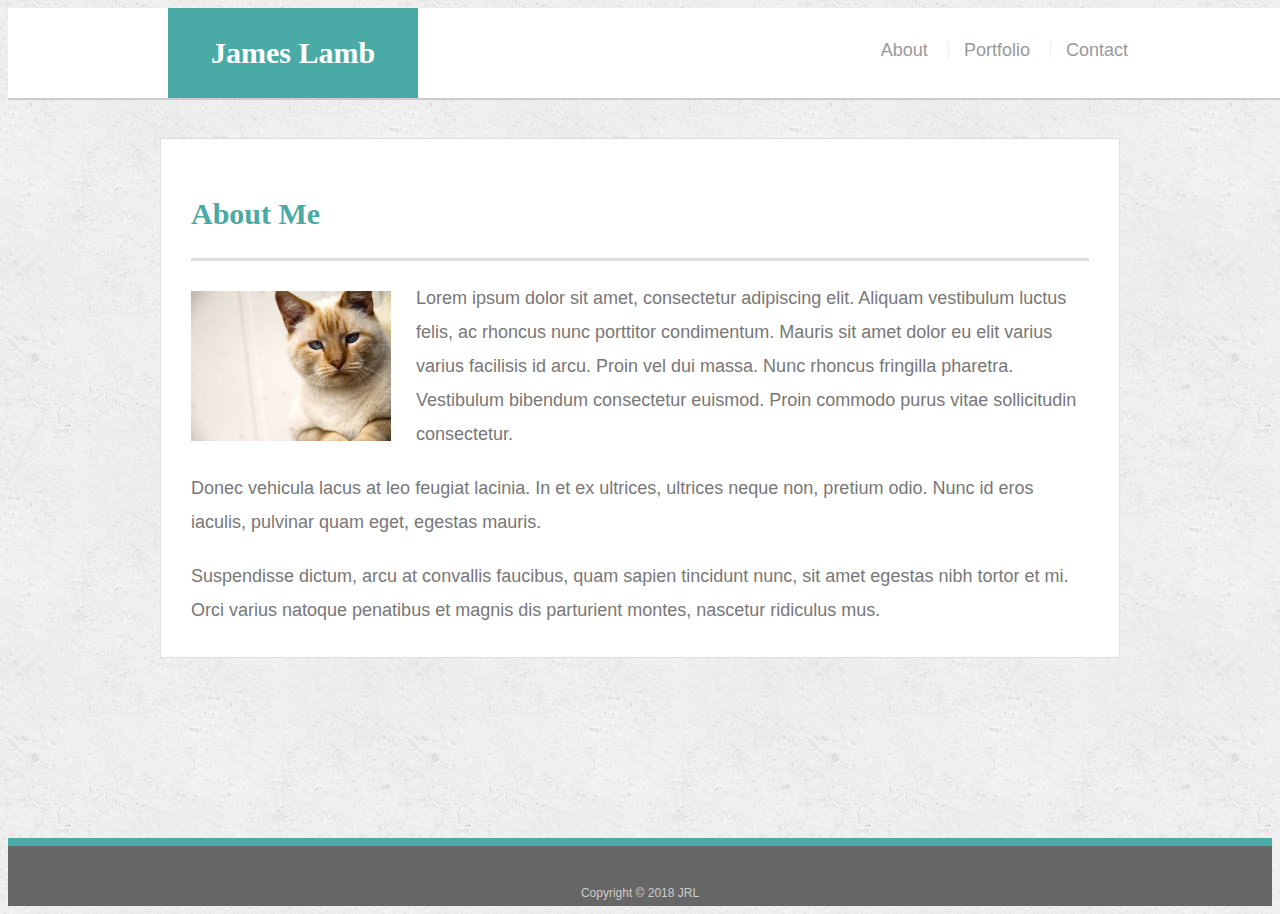
==== index.html @ ed1f26ff "uploading responsive port files" ====
<!doctype html>
<html lang="en-us">

<head>
  <meta charset="UTF-8">
  <title>About | James Lamb</title>
  <link rel="stylesheet" type="text/css" href="assets/css/style.css">
</head>

<body>

  <header id="masthead">
    <div class="container">
      <a href="index.html" id="logo">James Lamb</a>
      <nav>
        <a href="index.html">About</a>
        <a href="portfolio.html">Portfolio</a>
        <a href="contact.html">Contact</a>
      </nav>
    </div>
  </header>

  <div id="main-container" class="container">
    <section class="main-section">
      <h1>About Me</h1>

      <img src="assets/images/cat.jpg" class="auth-image" alt="Your Name">

      <p>Lorem ipsum dolor sit amet, consectetur adipiscing elit. Aliquam vestibulum luctus felis, ac rhoncus nunc porttitor condimentum. Mauris sit amet dolor eu elit varius varius facilisis id arcu. Proin vel dui massa. Nunc rhoncus fringilla pharetra. Vestibulum bibendum consectetur euismod. Proin commodo purus vitae sollicitudin consectetur.</p>

      <p>Donec vehicula lacus at leo feugiat lacinia. In et ex ultrices, ultrices neque non, pretium odio. Nunc id eros iaculis, pulvinar quam eget, egestas mauris.</p>

      <p>Suspendisse dictum, arcu at convallis faucibus, quam sapien tincidunt nunc, sit amet egestas nibh tortor et mi. Orci varius natoque penatibus et magnis dis parturient montes, nascetur ridiculus mus.</p>

    </section>

  </div>

  <footer>
    <div class="container">
      Copyright &copy; 2018 JRL
    </div>
  </footer>
</body>

</html>
---- assets/css/style.css ----
body {
  font-family: Arial, "Helvetica Neue", Helvetica, sans-serif;
  font-size: 18px;
  line-height: 34px;
  color: #777777;
  background: url("../images/concrete_seamless.png");
}

* {
  box-sizing: border-box;
}

/* general */

.container {
  width: 100%;
  max-width: 960px;
  margin: 0 auto;
  clear: both;
}

h1,
h2,
h3,
p {
  margin-bottom: 20px;
}

p:last-child {
  margin-bottom: 0;
}

h1,
h2,
h3 {
  font-family: Georgia, Times, "Times New Roman", serif;
  font-weight: 700;
  color: #4aaaa5;
}

h1 {
  padding-bottom: 20px;
  font-size: 30px;
  line-height: 49px;
  border-bottom: 3px solid #dddddd;
}

h2,
h3 {
  font-size: 22px;
}

/* header */

#masthead {
  position: fixed;
  z-index: 99;
  width: 100%;
  margin: 0 0 30px;
  overflow: auto;
  color: #ffffff;
  background: #ffffff;
  border-bottom: 2px solid #cccccc;
}

#logo {
  float: left;
  width: 250px;
  height: 90px;
  font-family: Georgia, Times, "Times New Roman", serif;
  font-size: 30px;
  font-weight: 700;
  line-height: 90px;
  color: #ffffff;
  text-align: center;
  text-decoration: none;
  background: #4aaaa5;
}

nav {
  float: right;
  margin-top: 25px;
}

nav a {
  display: inline-block;
  padding-left: 15px;
  margin-left: 15px;
  line-height: 18px;
  color: #999;
  text-decoration: none;
  border-left: 1px solid #efefef;
}

nav a:first-child {
  border-left: 0 none;
}

/* footer */

footer {
  padding: 30px 0;
  clear: both;
  font-size: 12px;
  color: #ffffff;
  color: #cccccc;
  text-align: center;
  background: #666666;
  border-top: 8px solid #4aaaa5;
  height: 50px;
}

h3, h2 {
  padding-bottom: 20px;
  margin-bottom: 15px;
  line-height: 22px;
  border-bottom: 2px solid #eeeeee;
}

/* main */

#main-container {
  padding-top: 130px;
  min-height: calc(100vh - 70px);
}

.main-section {
  float: left;
  width: 100%;
  max-width: 960px;
  padding: 30px;
  margin: 0 0 40px;
  background: #ffffff;
  border: 1px solid #dddddd;
}

/* portfolio page */

.work {
  position: relative;
  float: left;
  width: 274px;
  margin: 20px 0 25px;
  overflow: auto;
}

.work:nth-child(even) {
  margin-right: 40px;
}

.work img {
  width: 100%;
  border: 0 none;
  opacity: 0.8;
}

.work h3 {
  position: absolute;
  bottom: 20px;
  width: 100%;
  padding: 15px;
  margin-bottom: 0;
  font-weight: 300;
  line-height: 30px;
  color: #ffffff;
  text-align: center;
  background: #4aaaa5;
  border-bottom: 0;
}

.auth-image {
  float: left;
  width: 200px;
  height: auto;
  margin-top: 10px;
  margin-right: 25px;
}

/* contact page */

#contact-form ul {
  margin-bottom: 20px;
}

#contact-form li {
  margin-bottom: 10px;
}

label,
input[type=text],
input[type=email],
textarea {
  display: block;
  width: 100%;
}

input[type=text],
input[type=email],
textarea {
  height: 35px;
  padding: 0 10px;
  font-size: 14px;
  border: 1px solid #dddddd;
}

textarea {
  height: 200px;
}

input[type=submit] {
  padding: 10px 30px;
  font-size: 18px;
  color: #ffffff;
  cursor: pointer;
  background: #4aaaa5;
  border: 0 none;
}

@media screen and (max-width: 980px) {
	/*header*/

  #logo {
    margin-left: 115px;
  }

  nav {
    margin-right: 115px;
  }

  /*main*/

  .main-section {
    max-width: 420px;
    margin-left: 115px;
  }

  .auth-image {
    width: 357px;
    clear: both;
    margin-bottom: 20px;
  }

  /*portfolio page*/

  .work {
    width: 357px;
    margin: 20px 0 10px;
  }

  .work:nth-child(even) {
    margin-right: 30px;
  }
}


@media screen and (max-width: 768px) {

  /*header*/

  #logo {
    margin-left: 20px;
  }

  nav {
   margin-right: 20px;
  }

  /*main*/

  .main-section {
    max-width: 698px;
    clear: both;
    margin: 0 20px 40px 20px;
  }

  /*portfolio page*/

  .work {
    width: 302px;
    margin: 20px 0 10px;
  }

  .work:nth-child(even) {
    margin-right: 30px;
  }
}



/***640 layout***/

@media screen and (max-width: 640px) {
	
  /*general*/

  .container {
      clear: both;
    }


  /*header*/

  #masthead {
    position: static;
  }

  #logo, nav {
    width: 100%;
  }

  #logo {
    margin-left: 0;
  }

  nav {
    clear: both;
    margin-top: 15px;
    height: 45px;
  }

  nav a {
    margin-left: 55px;
    padding-left: 55px;
  }

  /*main*/

  #main-container {
    padding-top: 0;
  }

  .main-section {
    max-width: 580px;
    clear: both;
    margin: 0 15px 30px 15px;
  }

  .auth-image {
    margin-bottom: 0;
  }

  /*portfolio page*/

  .work {
    clear: both;
    width: 510px;
    margin: 15px 5px 20px;
  }
}
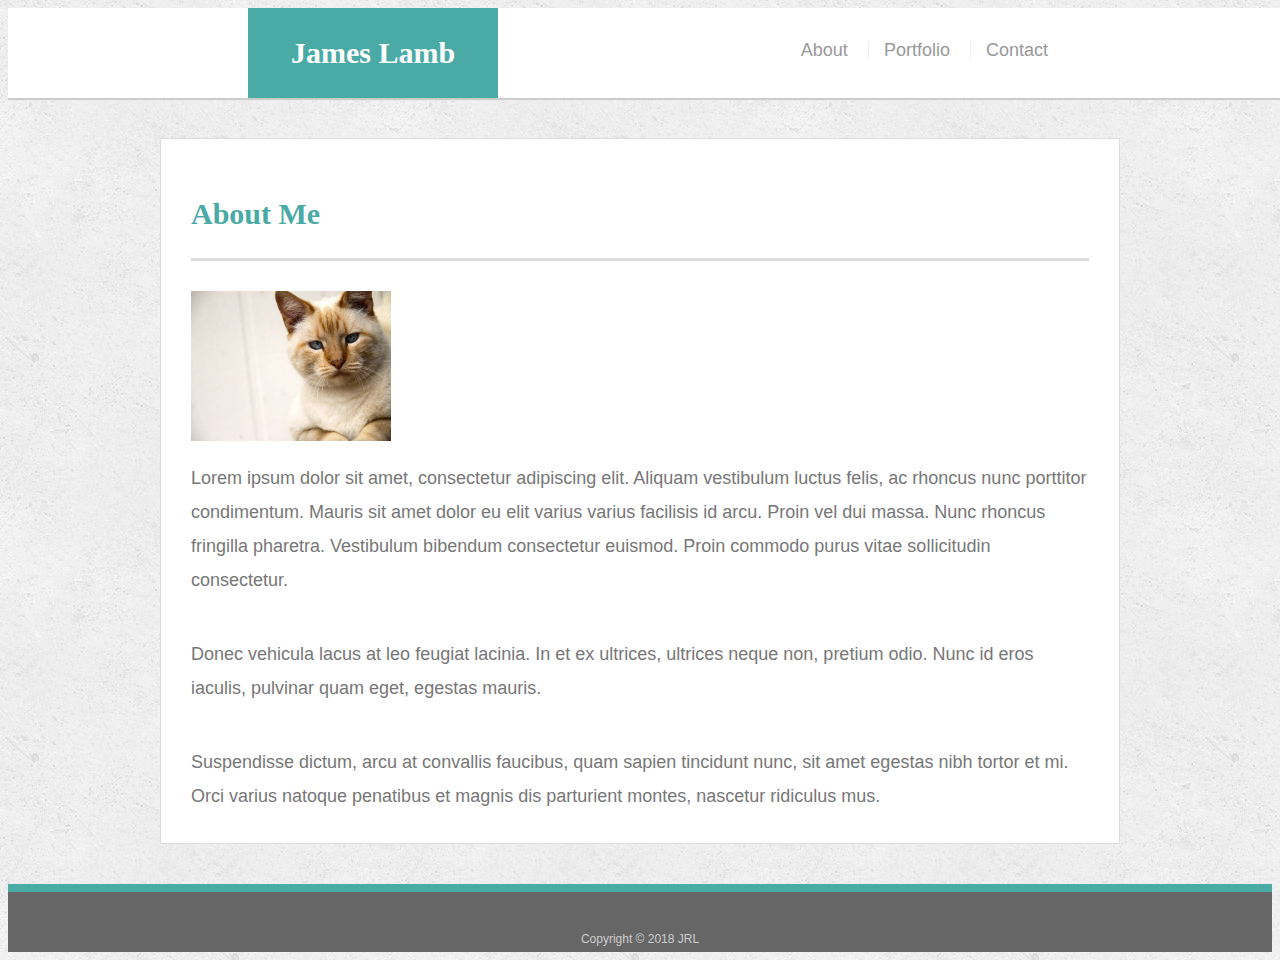
==== commit 4e22eada: "adding viewport meta" ====
--- a/index.html
+++ b/index.html
@@ -3,6 +3,7 @@
 
 <head>
   <meta charset="UTF-8">
+  <meta name="viewport" content="width=device-width, initial-scale=1">
   <title>About | James Lamb</title>
   <link rel="stylesheet" type="text/css" href="assets/css/style.css">
 </head>
--- a/assets/css/style.css
+++ b/assets/css/style.css
@@ -216,134 +216,112 @@
   border: 0 none;
 }
 
-@media screen and (max-width: 980px) {
-	/*header*/
-
-  #logo {
-    margin-left: 115px;
-  }
-
-  nav {
-    margin-right: 115px;
-  }
-
-  /*main*/
-
-  .main-section {
-    max-width: 420px;
-    margin-left: 115px;
-  }
-
-  .auth-image {
-    width: 357px;
-    clear: both;
-    margin-bottom: 20px;
-  }
-
-  /*portfolio page*/
-
-  .work {
-    width: 357px;
-    margin: 20px 0 10px;
-  }
-
-  .work:nth-child(even) {
-    margin-right: 30px;
-  }
-}
-
-
-@media screen and (max-width: 768px) {
-
-  /*header*/
-
-  #logo {
-    margin-left: 20px;
-  }
-
-  nav {
-   margin-right: 20px;
-  }
-
-  /*main*/
-
-  .main-section {
-    max-width: 698px;
-    clear: both;
-    margin: 0 20px 40px 20px;
-  }
-
-  /*portfolio page*/
-
-  .work {
-    width: 302px;
-    margin: 20px 0 10px;
-  }
-
-  .work:nth-child(even) {
-    margin-right: 30px;
-  }
-}
-
-
-
-/***640 layout***/
-
-@media screen and (max-width: 640px) {
+@media (max-width: 640px) {
+
+	.container {
+		width: 640px;
+	}
+
+	header {
+		border-bottom: none;
+	}
+
+	#logo {
+		text-align: center;
+		width: 640px;
+	}
 	
-  /*general*/
-
-  .container {
-      clear: both;
-    }
-
-
-  /*header*/
-
-  #masthead {
-    position: static;
-  }
-
-  #logo, nav {
-    width: 100%;
-  }
-
-  #logo {
-    margin-left: 0;
-  }
-
-  nav {
-    clear: both;
-    margin-top: 15px;
-    height: 45px;
-  }
-
-  nav a {
-    margin-left: 55px;
-    padding-left: 55px;
-  }
-
-  /*main*/
-
-  #main-container {
-    padding-top: 0;
-  }
-
-  .main-section {
-    max-width: 580px;
-    clear: both;
-    margin: 0 15px 30px 15px;
-  }
-
-  .auth-image {
-    margin-bottom: 0;
-  }
-
-  /*portfolio page*/
-
-  .work {
-    clear: both;
-    width: 510px;
-    margin: 15px 5px 20px;
-  }
-}+	
+	nav {
+		background-color: #fff;
+		width: 640px;
+		border-bottom: 2px solid #ddd;
+	}
+
+	nav {
+		line-height: 60px;
+	}
+
+	nav a {
+		margin-left: 40px;
+		padding-left: 70px;
+	}
+
+	.baby {
+		margin-left: 150px;
+	}
+
+	p {
+		word-wrap: break-word;
+		margin-top: 20px;
+		display: inline-block;
+	}
+	
+	#content {
+		width: 560px;
+		margin-left: 40px;
+		margin-bottom: 30px;
+	}
+	
+	.work {
+		margin-left: 100px;
+	}
+}
+
+@media (min-width: 768px) and (max-width: 979px) {
+
+	.container {
+		width: 768px;
+	}
+
+
+	#logo {
+		margin-left: 20px;
+	}
+
+	nav {
+		padding-right: 20px;
+	}
+
+	#content {
+		width: 730px;
+		margin-left: 20px;
+		margin-bottom: 30px;
+	}
+
+	nav {
+		font-size: 16px;
+	}
+
+}
+
+@media (min-width: 980px) {
+
+	.container {
+		width: 980px;
+	}
+
+	#logo {
+		margin-left: 80px;
+	}
+
+	nav {
+		padding-right: 80px;
+	}
+
+	.baby {
+		margin-left: 100px;
+}
+
+	p {
+		word-wrap: break-word;
+		margin-top: 20px;
+		display: inline-block;
+	}
+
+#content {
+		width: 470px;
+		margin-left: 80px;
+		margin-bottom: 30px;
+	}
+
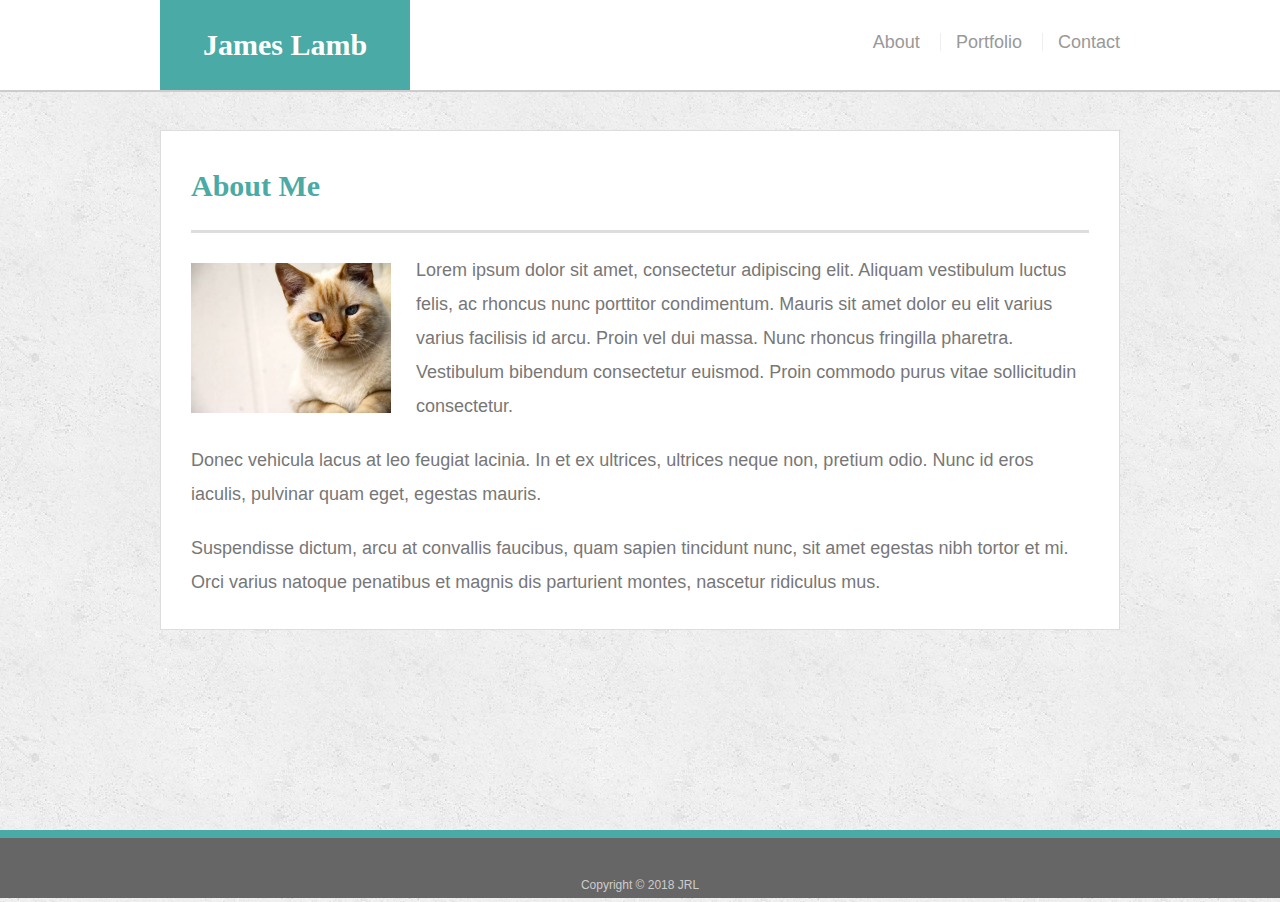
==== commit 5c61a451: "final?" ====
--- a/index.html
+++ b/index.html
@@ -5,6 +5,7 @@
   <meta charset="UTF-8">
   <meta name="viewport" content="width=device-width, initial-scale=1">
   <title>About | James Lamb</title>
+  <link rel="stylesheet" type="text/css" href="assets/css/reset.css">
   <link rel="stylesheet" type="text/css" href="assets/css/style.css">
 </head>
 
--- a/assets/css/style.css
+++ b/assets/css/style.css
@@ -216,112 +216,116 @@
   border: 0 none;
 }
 
-@media (max-width: 640px) {
-
-	.container {
-		width: 640px;
-	}
-
-	header {
-		border-bottom: none;
-	}
-
-	#logo {
-		text-align: center;
-		width: 640px;
-	}
+@media screen and (max-width: 640px) {
 	
-	
-	nav {
-		background-color: #fff;
-		width: 640px;
-		border-bottom: 2px solid #ddd;
-	}
-
-	nav {
-		line-height: 60px;
-	}
-
-	nav a {
-		margin-left: 40px;
-		padding-left: 70px;
-	}
-
-	.baby {
-		margin-left: 150px;
-	}
-
-	p {
-		word-wrap: break-word;
-		margin-top: 20px;
-		display: inline-block;
-	}
-	
-	#content {
-		width: 560px;
-		margin-left: 40px;
-		margin-bottom: 30px;
-	}
-	
-	.work {
-		margin-left: 100px;
-	}
-}
-
-@media (min-width: 768px) and (max-width: 979px) {
-
-	.container {
-		width: 768px;
-	}
-
-
-	#logo {
-		margin-left: 20px;
-	}
-
-	nav {
-		padding-right: 20px;
-	}
-
-	#content {
-		width: 730px;
-		margin-left: 20px;
-		margin-bottom: 30px;
-	}
-
-	nav {
-		font-size: 16px;
-	}
-
-}
-
-@media (min-width: 980px) {
-
-	.container {
-		width: 980px;
-	}
-
-	#logo {
-		margin-left: 80px;
-	}
-
-	nav {
-		padding-right: 80px;
-	}
-
-	.baby {
-		margin-left: 100px;
-}
-
-	p {
-		word-wrap: break-word;
-		margin-top: 20px;
-		display: inline-block;
-	}
-
-#content {
-		width: 470px;
-		margin-left: 80px;
-		margin-bottom: 30px;
-	}
-
+  /*general*/
+
+  .container {
+      clear: both;
+    }
+
+  /*header*/
+
+  #masthead {
+    width: auto;
+  }
+
+  #logo {
+    width: auto;
+  }
+
+  nav {
+    width: auto;
+  }
+
+/*main*/
+
+  #main-container {
+  padding-top: 0;
+}
+
+  .main-section {
+  max-width: 580px;
+  clear: both;
+  margin: 0 15px 30px 15px;
+}
+
+  .auth-image {
+  margin-bottom: 0;
+}
+
+
+/*portfolio*/
+
+  .work {
+  clear: both;
+  width: 510px;
+  margin: 15px 5px 20px;
+}
+
+@media screen and (max-width: 768px) {
+
+  /*header*/
+
+  #logo {
+    margin-left: 20px;
+  }
+
+  nav {
+   margin-right: auto;
+  }
+
+  /*main*/
+
+  .main-section {
+    max-width: 698px;
+    clear: both;
+    margin: 0 20px 40px 20px;
+  }
+
+
+  /*portfolio*/
+
+  .work {
+    width: 302px;
+    margin: 20px 0 10px;
+  }
+
+  .work:nth-child(even) {
+    margin-right: 30px;
+  }
+}
+
+@media screen and (max-width: 980px) {
+  
+  /*header*/
+
+  #logo {
+    margin-left: 115px;
+  }
+  nav {
+    margin-right: 115px;
+  }
+  .main-section {
+    max-width: 420px;
+    margin-left: 115px;
+  }
+
+  .auth-image {
+    width: 357px;
+    clear: both;
+    margin-bottom: 20px;
+  }
+
+
+  /*portfolio*/
+
+  .work {
+    width: 357px;
+    margin: 20px 0 10px;
+  }
+
+  .work:nth-child(even) {
+    margin-right: 30px;
+  }
+}